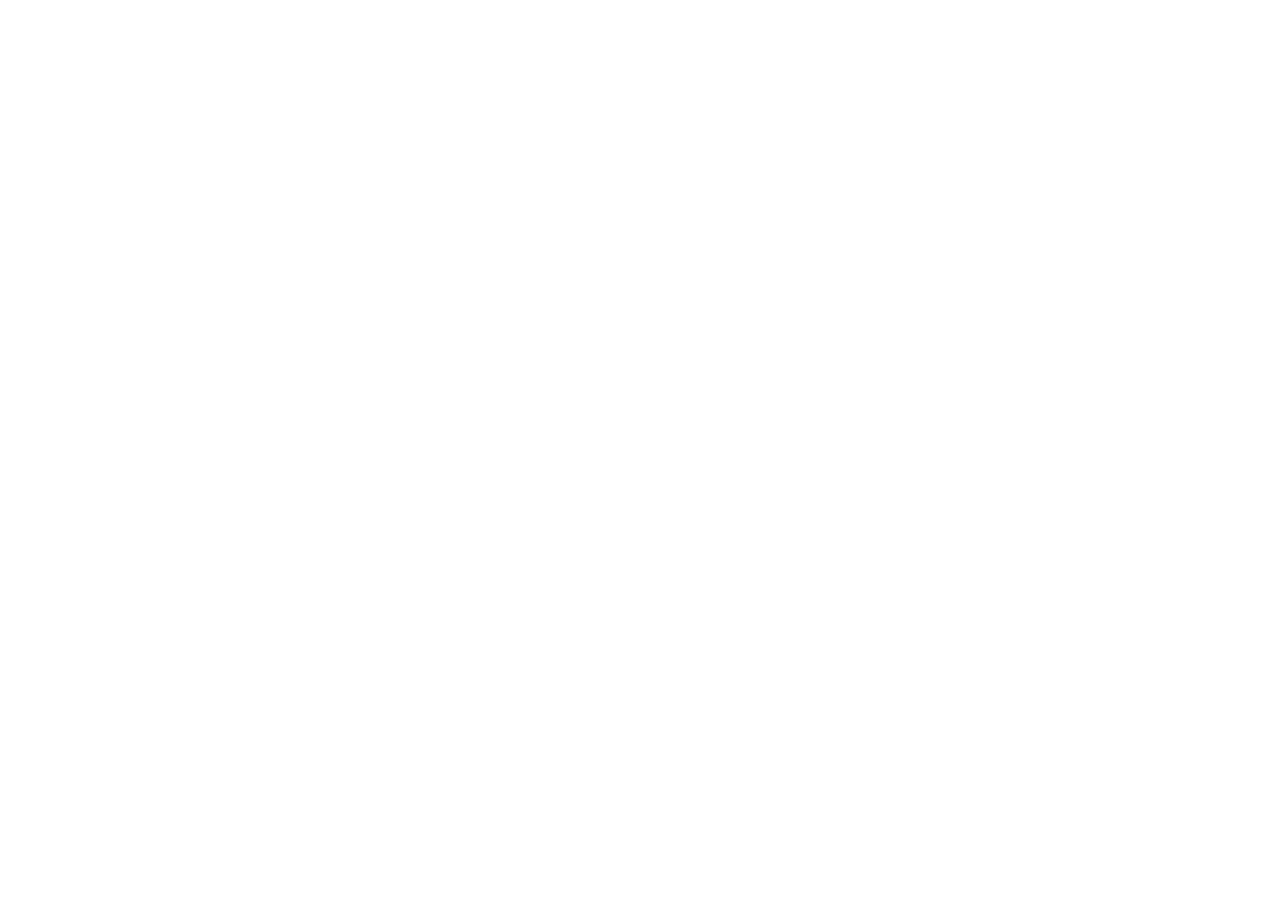
==== _html/index.html @ 4c2341b2 "schema" ====
<!DOCTYPE html>
<html lang="en">
<head>
    <meta charset="UTF-8">
    <meta http-equiv="X-UA-Compatible" content="IE=edge">
    <meta name="viewport" content="width=device-width, initial-scale=1.0">
    <title>Document</title>
</head>
<body>
    
</body>
</html>
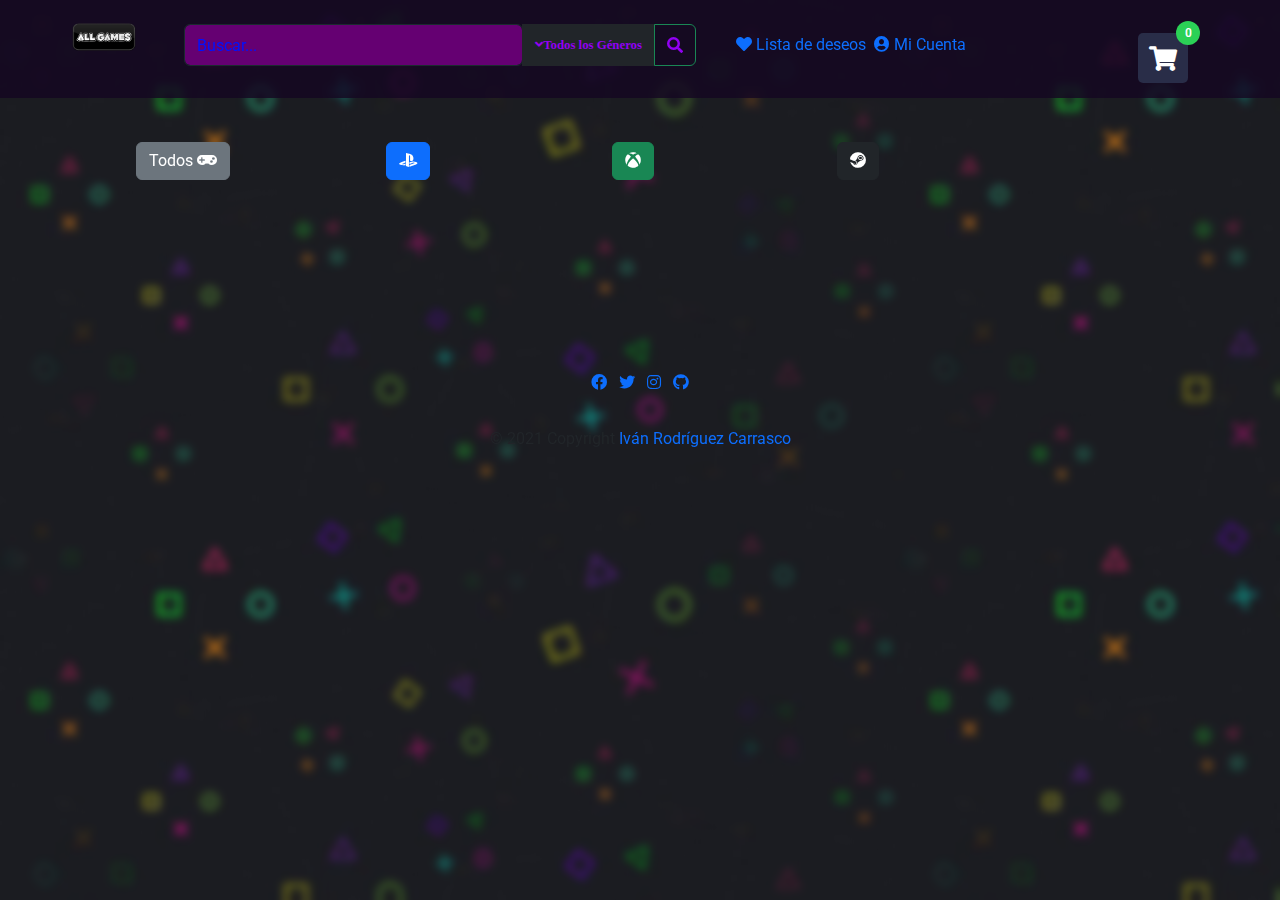
==== commit 133c2e39: "provisional" ====
--- a/_html/index.html
+++ b/_html/index.html
@@ -4,9 +4,178 @@
     <meta charset="UTF-8">
     <meta http-equiv="X-UA-Compatible" content="IE=edge">
     <meta name="viewport" content="width=device-width, initial-scale=1.0">
-    <title>Document</title>
+    <title>AllGames</title>
+    <script src="https://cdn.jsdelivr.net/npm/bootstrap@5.1.3/dist/js/bootstrap.bundle.min.js"></script>
+    <script src="https://ajax.googleapis.com/ajax/libs/jquery/3.5.1/jquery.min.js"></script>
+    <script src="https://code.jquery.com/jquery-3.5.0.js"></script>
+    <link href="https://cdn.jsdelivr.net/npm/bootstrap@5.1.3/dist/css/bootstrap.min.css" rel="stylesheet">
+    <link rel="stylesheet" href="https://pro.fontawesome.com/releases/v5.10.0/css/all.css">
+    <link rel="stylesheet" href="../_css/index.css">
+    <link rel="shortcut icon" href="../_img/logo1.png">
+    <script src="../_js/general.js"></script>
+    <script src="../_js/index.js"></script>
 </head>
 <body>
+    <div id="pagina">
+       <!-- <div id="google_translate_element"></div>
+
+            <script type="text/javascript">
+            function googleTranslateElementInit() {
+            new google.translate.TranslateElement({pageLanguage: 'es'}, 'google_translate_element');
+            }
+            </script>
+
+            <script type="text/javascript" src="//translate.google.com/translate_a/element.js?cb=googleTranslateElementInit"></script>
+            --> 
+    <nav class="navbar">
+      <!-- <div class="row"> -->
+          <!-- <div class="col align-self-center"> -->
+            <a class="logo" href="../_html/index.html">
+                <img src="../_img/logo.png" href="../_html/index.html"/>
+            </a>
+          <!-- </div> -->
+        <div class="nav-uls">
+          <ul class="navbar-nav buscar">
+            <div class="input-group rounded">
+                <input type="search" class="form-control rounded" placeholder="Buscar..." aria-label="Search" aria-describedby="search-addon" id="buscar"/>
+                <button id="btnGeneros" class="btn btn-dark fas fa-angle-down">Todos los Géneros</button>
+                <button id="btnBuscar" class="btn btn-outline-success fas fa-search"></button>
+            </div>
+          </ul>
+      <!--  </div> -->
+            <!-- <div class="col col-md-auto align-self-center">  -->
+                <ul class="navbar-nav float-center">  
+                  <li class="nav-item">  
+                    <a id="wishlist" href="../_html/wishlist.html"><i class="fas fa-heart"></i> Lista de deseos</a>
+                  </li>
+                <!-- <ul class="col col-md-auto align-self-center">  -->
+                  <li class="nav-item"> 
+                    <a  id="btnPerfil" href="../_html/cuenta.html"><i class="fas fa-user-circle"></i> Mi Cuenta</a><br>
+                  </li>
+                </ul>
+            <!-- </div> -->
+           <!--  <div class="col">  -->
+             <ul id="cart" data-totalitems="0" class="navbar-nav ml-auto cart">
+              <!-- <div id="cart" class="cart" data-totalitems="0"> -->
+                <i class="fas fa-shopping-cart cartIcon"></i>
+              <!-- </div> -->
+            </ul>
+              <br>        
+              <div class="shopping-cart" id="shopping-cart">
+                <div class="shopping-cart-header">
+                  <i class="fa fa-shopping-cart cart-icon"></i>
+                  <span id="numTotal" class="badge">0</span>
+                  <div class="shopping-cart-total">
+                    <span class="lighter-text">Total:</span>
+                    <span id="precioTotal" class="main-color-text">0€</span>
+                  </div>
+                  </div> <!--end shopping-cart-header -->
+                  
+                <div id="cartItems"><h5 class="text-Vacio">Tu carrito está vacío</h5></div>
+                  <a id="modalConfirm" href="#" class="button" data-toggle="modal" data-target="#showModal">Confirmar Pago</a>
+              </ul> <!--end shopping-cart -->
+            <!-- </div> --> <!--end container -->
+    </nav>
     
+    
+    <br>
+
+    <div class="container text-center">
+      <div class="row justify-content-around">
+          <div class="col mx-auto text-center">
+            <button id="btnTodos" class="btn btn-secondary">Todos <i class="fas fa-gamepad"></i></button>
+          </div>
+          <div class="col mx-auto text-center">
+            <button id="btnPlaystation" class="btn btn-primary"><i class="fab fa-playstation"></i></button>
+          </div>
+          <div class="col mx-auto text-center">
+            <button id="btnXbox" class="btn btn-success"><i class="fab fa-xbox"></i></button>
+          </div>
+          <div class="col mx-auto text-center">
+            <button id="btnSteam" class="btn btn-dark"><i class="fab fa-steam"></i></button>
+          </div>
+      </div>
+    </div>
+
+    <div id="toast"></div>
+
+    <div id="catalogo" class="container catalogo"></div>
+  
+
+    <!-- Footer -->
+    <footer class="page-footer font-small special-color-dark pt-4 footer">
+        <div class="container">
+          <ul class="list-unstyled list-inline text-center">
+            <li class="list-inline-item">
+              <a class="btn-floating btn-lg btn-fb">
+                <i class="fab fa-facebook-f"> </i>
+              </a>
+            </li>
+            <li class="list-inline-item">
+              <a class="btn-floating btn-lg btn-tw">
+                <i class="fab fa-twitter"> </i>
+              </a>
+            </li>
+            <li class="list-inline-item">
+              <a class="btn-floating btn-lg btn-ins">
+                <i class="fab fa-instagram"> </i>
+              </a>
+            </li>
+            <li class="list-inline-item">
+              <a class="btn-floating btn-lg btn-ins">
+                <i class="fab fa-github"> </i>
+              </a>
+            </li>
+          </ul>
+        </div>
+
+        <!-- Copyright -->
+        <div class="footer-copyright text-center py-3">© 2021 Copyright
+          <a href="#"> Iván Rodríguez Carrasco</a>
+        </div>
+    </footer>
+</div> <!-- end divPágina-->
+
+<!-- basic modal -->
+<div class="modal fade" id="showModal">
+  <div class="modal-dialog">
+    <div id="modalContent" class="modal-content">
+      <div class="modal-header">
+        <h4 class="modal-title" id="myModalLabel">Confirmación de Pedido</h4>
+        <button id="close" type="button" class="close" data-dismiss="modal" aria-label="Close">
+          <span aria-hidden="true">&times;</span>
+        </button>
+      </div>
+      <div id="modalBody" class="modal-body">
+        <div class="ticket">
+          <div class="ticket-Header">
+            <div class="ticket-LogoDiv">
+              <img src="../_img/logo.png" class="ticket-Logo">
+            </div>
+            <div class="ticket-Info">
+              <span id="ticketFecha" class="ticket-Fecha"></span>
+              <span id="ticketUsuario" class="ticket-Usuario"></span>
+            </div>
+          </div>
+          <div class="ticket-Body">
+            <h2 id="ticketTitle" class="ticket-Title"></h2>
+            <ul id="ticketCartList" class="ticket-CartList"></ul>
+          </div>
+          <div class="ticket-Subheader">
+            <div class="ticket-Subheader2">
+              <h1 id="ticketGamekey" class="ticket-Gamekey"></h1>
+              <span id="ticketText" class="ticket-Text"></span>
+            </div>
+          </div>
+          <div class="ticket-Footer">
+            <img src="../_img/barcode1.png" class="ticket-Barcode">
+          </div>
+        </div>
+      <div class="modal-footer">
+        <button id="verPedido" type="button" class="btn btn-primary">Imprimir</button>
+      </div>
+    </div>
+  </div>
+</div>
 </body>
 </html>--- a/_css/index.css
+++ b/_css/index.css
@@ -0,0 +1,691 @@
+@import url("https://fonts.googleapis.com/css?family=Open+Sans:300,400,700");
+@import url("https://fonts.googleapis.com/css?family=Sacramento&display=swap");
+@import url("https://fonts.googleapis.com/css?family=Roboto:400,400i,700");
+@import url("https://fonts.googleapis.com/css?family=Lato:300,400,700");
+@import url("https://maxcdn.bootstrapcdn.com/font-awesome/4.4.0/css/font-awesome.min.css");
+
+* {
+  box-sizing: border-box;
+}
+
+body {
+  padding: 0px;
+  margin: 0px;
+  height: 100vh;
+  background: #010002;
+  background-image: url("../_img/fondo.jpg");
+  background-color: #ffffff10;
+  backdrop-filter: blur(5px);
+  font-family: "Roboto", sans-serif;
+}
+
+a {
+  text-decoration: none;
+}
+
+h2 {
+  font-family: "Roboto", sans-serif;
+  font-weight: bold;
+}
+
+.col {
+  margin-top: 20px;
+}
+
+ul {
+  margin-top: 1em;
+}
+
+.row {
+  max-width: 900px;
+}
+
+.logo {
+  max-width: 20%;
+  margin-right: 3em;
+}
+
+.logo img {
+  min-width: 4em;
+  max-width: 4em;
+}
+
+.navbar {
+  display: flex;
+  align-items: center;
+  font-family: "Roboto", sans-serif;
+  background-color: #140722d3;
+  justify-content: center;
+  padding-bottom: 2rem;
+}
+
+.nav-uls {
+  display: flex;
+  align-items: center;
+  font-family: "Roboto", sans-serif;
+  justify-content: flex-start;
+  align-self: flex-end;
+  min-width: 80%;
+}
+
+.navbar-nav {
+  display: flex;
+  flex-direction: row;
+  margin-right: 2em;
+}
+
+.navbar-nav li {
+  margin-left: 0.5em;
+}
+
+nav button {
+  background-color: rgba(196, 4, 255, 0.651);
+}
+
+.buscar {
+  width: 50%;
+}
+
+.input-group {
+  display: flex;
+  justify-content: center;
+}
+
+.form-control {
+  background-color: #650072;
+  border: 1px solid #1b2b2f;
+  color: #000000;
+  height: 42px;
+}
+
+.form-control::-webkit-input-placeholder {
+  color: #0011ff;
+  height: 42px;
+}
+
+.form-control:-ms-input-placeholder {
+  color: #0011ff;
+  height: 42px;
+}
+
+.form-control::-ms-input-placeholder {
+  color: #0011ff;
+  height: 42px;
+}
+
+.form-control::placeholder {
+  color: #0011ff;
+  height: 42px;
+}
+
+.form-control:hover {
+  background-color: #49b6ff;
+  border: 1px solid #0011ff;
+  height: 42px;
+}
+
+.form-control:active {
+  background-color: #49b6ff;
+  border: 1px solid #0011ff;
+  height: 42px;
+}
+
+.form-control:focus {
+  background-color: #49b6ff;
+  border: 1px solid #0011ff;
+  height: 42px;
+}
+
+#search-addon {
+  margin-left: 5%;
+  height: 42px;
+  background-color: transparent;
+}
+
+a:hover {
+  color: #9200f3;
+}
+
+#btnBuscar {
+  color: #9200f3;
+}
+
+#btnBuscar:hover {
+  color: #ee14ad;
+}
+
+#btnGeneros {
+  font-size: 0.8em;
+  color: #9200f3;
+}
+
+#btnGeneros:hover {
+  color: #ee14ad;
+}
+
+.container-fluid {
+  filter: blur(2px);
+}
+
+.catalogo {
+  padding: 3%;
+  max-width: fit-content;
+  display: flex;
+  flex-direction: column;
+}
+
+@media (min-width: 600px) {
+  .catalogo {
+    display: flex;
+    flex-flow: row wrap;
+    flex: 1;
+  }
+}
+
+.lighter-text {
+  color: #abb0be;
+}
+
+.main-color-text {
+  color: #6394f8;
+}
+
+.containerCart {
+  position: relative;
+  right: 50px;
+}
+
+.badge {
+  background-color: #6394f8;
+  border-radius: 10px;
+  color: white;
+  display: inline-block;
+  font-size: 12px;
+  line-height: 1;
+  padding: 3px 7px;
+  text-align: center;
+  vertical-align: middle;
+  white-space: nowrap;
+}
+
+.shopping-cart {
+  display: none;
+  margin: 55px 0;
+  right: 5em;
+  background: white;
+  width: 320px;
+  position: fixed;
+  z-index: 3;
+  border-radius: 3px;
+  padding: 1em;
+  top: 2.5em;
+}
+
+.shopping-cart-header {
+  border-bottom: 1px solid #e8e8e8;
+  padding-bottom: 10px;
+}
+.shopping-cart-total {
+  float: right;
+}
+
+.shopping-cart-items {
+  padding-top: 5px;
+}
+
+.shopping-cart-items li {
+  margin-left: -10px;
+  margin-bottom: 18px;
+  list-style: none;
+}
+
+.shopping-cart-items img {
+  float: left;
+  margin-right: 12px;
+  margin-top: 10px;
+}
+
+.item-name {
+  display: block;
+  padding-top: 10px;
+  font-size: 16px;
+}
+
+.item-price {
+  color: #6394f8;
+  margin-right: 8px;
+}
+
+.item-quantity {
+  margin-right: 10px;
+}
+
+.shopping-cart:after {
+  bottom: 100%;
+  left: 89%;
+  border: solid transparent;
+  content: " ";
+  height: 0;
+  width: 0;
+  position: absolute;
+  pointer-events: none;
+  border-bottom-color: white;
+  border-width: 8px;
+  margin-left: -8px;
+}
+
+.cart-icon {
+  color: #515783;
+  font-size: 24px;
+  margin-right: 7px;
+  float: left;
+}
+
+.button {
+  background: #6394f8;
+  color: white;
+  text-align: center;
+  padding: 12px;
+  text-decoration: none;
+  display: block;
+  border-radius: 3px;
+  font-size: 16px;
+  margin: 25px 0 15px 0;
+}
+
+.button:hover {
+  background: lighten(#6394f8, 3%);
+}
+
+.clearfix:after {
+  list-style: none;
+  content: "";
+  display: table;
+  clear: both;
+}
+
+.cart {
+  position: absolute;
+  top: 17px;
+  right: 60px;
+  width: 50px;
+  height: 50px;
+  background: #292d48;
+  display: flex;
+  align-items: center;
+  justify-content: center;
+  border-radius: 5px;
+}
+.cartIcon {
+  font-size: 25px;
+  color: white;
+}
+
+.cart:before {
+  content: attr(data-totalitems);
+  font-size: 12px;
+  font-weight: 600;
+  position: absolute;
+  top: -12px;
+  right: -12px;
+  background: #2bd156;
+  line-height: 24px;
+  padding: 0 5px;
+  height: 24px;
+  min-width: 24px;
+  color: white;
+  text-align: center;
+  border-radius: 24px;
+}
+
+.card {
+  box-shadow: 0px 15px 35px -5px rgba(50, 88, 130, 0.32);
+  border-radius: 15px;
+  transition: transform 0.2s;
+  margin-right: 20px;
+}
+
+.card-body {
+  padding: 10px;
+  margin-top: -50px;
+  transition: all 1s ease-in-out;
+}
+
+.heart {
+  color: #989898;
+  margin-top: 15px;
+  margin-left: 230px;
+  font-size: 30px;
+  position: absolute;
+  width: 40px;
+  height: 40px;
+  border-radius: 30px;
+  padding: 0px;
+  text-align: center;
+  cursor: pointer;
+}
+
+.heart:visited {
+  color: #c50707;
+}
+
+.heart:hover {
+  color: red;
+  background-color: #f9f9f9;
+  transition: all 1s ease-in-out;
+}
+
+.card-body .card-body-a {
+  visibility: hidden;
+  text-align: center;
+}
+
+.card:hover > .card-body {
+  margin-top: -0px;
+  transition: all 1s ease;
+}
+
+.card:hover {
+  transform: scale(1.02);
+}
+
+.card:hover > .card-body .card-body-a {
+  visibility: visible;
+}
+
+.first-image {
+  width: 100%;
+  border-top-left-radius: 15px;
+  border-top-right-radius: 15px;
+}
+
+#toast {
+  position: relative;
+  width: 230px;
+  height: 50px;
+  left: 80%;
+  transform: translate(-50%);
+  background-color: #6abe8b;
+  color: rgb(250, 250, 250);
+  padding: 10px;
+  border-radius: 8px;
+  text-align: center;
+  z-index: 4; /* Para que superponga al carrito */
+  box-shadow: 0 0 20px rgba(0, 0, 0, 0.3);
+  visibility: hidden;
+  opacity: 0;
+  display: flex;
+  align-items: center;
+  justify-content: center;
+  font-size: 18px;
+  margin: 12px;
+}
+#toast.show {
+  visibility: visible;
+  animation: fadeInOut 3s;
+}
+
+@keyframes fadeInOut {
+  5%,
+  95% {
+    opacity: 1;
+    top: 50px;
+  }
+  15%,
+  85% {
+    opacity: 1;
+    top: 30px;
+  }
+}
+
+.saleCallout {
+  display: inline-block;
+  box-sizing: content-box;
+  height: 22px;
+  position: absolute;
+  content: "";
+  cursor: pointer;
+  margin: 0 13px 0 0;
+  padding: 10px 20px 10px 8px;
+  border: none;
+  border-radius: 4px 1px 1px 4px;
+  color: rgba(255, 255, 255, 1);
+  text-align: center;
+  text-transform: uppercase;
+  -o-text-overflow: ellipsis;
+  text-overflow: ellipsis;
+  background: #ba0000;
+  box-shadow: 0 5px 0 0 #ba0000, 5px 5px 0 0 #4e0213;
+  transform: rotate(-20deg);
+  top: 20px;
+}
+.saleCallout:before {
+  display: inline-block;
+  box-sizing: content-box;
+  z-index: 1;
+  width: 30px;
+  height: 30px;
+  position: absolute;
+  content: "";
+  cursor: pointer;
+  top: 6px;
+  right: -16px;
+  border: none;
+  border-radius: 1px 1px 4px;
+  color: #fff;
+  -o-text-overflow: clip;
+  text-overflow: clip;
+  background: #ba0000;
+  box-shadow: 0 6px 0 0 #4e0213;
+  text-shadow: none;
+  transform: rotateY(1deg) rotateZ(-45deg);
+}
+
+.saleCallout:after {
+  display: inline-block;
+  box-sizing: content-box;
+  z-index: 2;
+  width: 12px;
+  height: 12px;
+  position: absolute;
+  content: "";
+  cursor: pointer;
+  top: 16px;
+  right: 0;
+  border: none;
+  border-radius: 10px;
+  color: rgba(255, 255, 255, 0.9);
+  -o-text-overflow: clip;
+  text-overflow: clip;
+  background: #fcfcfc;
+  box-shadow: 5px 5px 0 0 #4e0213 inset;
+  text-shadow: none;
+}
+
+.saleCallout h5 {
+  font-family: arial;
+  font-size: 20px;
+  color: #fff;
+  margin-top: 0;
+}
+
+.text-Vacio {
+  text-align: center !important;
+  margin: 20px;
+  font-style: oblique;
+  font-weight: lighter;
+  color: #3d3d3d;
+}
+
+.close {
+  border: 0;
+  background-color: transparent;
+  font-size: 1.5rem;
+}
+
+.ticket {
+  position: relative;
+  left: 50%;
+  display: inline-block;
+  /*min-width: 500px;*/
+  max-width: 100%;
+  width: auto;
+  /* margin: 50px auto 25px;
+  padding: 20px 0; */
+  clear: both;
+
+  -webkit-transform: translateX(-50%);
+  -ms-transform: translateX(-50%);
+  -o-transform: translateX(-50%);
+  transform: translateX(-50%);
+}
+
+.ticket-Header {
+  display: flex;
+  -ms-align-items: flex-start;
+  align-items: flex-start;
+  padding: 30px 30px 10px;
+  background: #fff;
+  border-top-right-radius: 5px;
+  border-top-left-radius: 5px;
+}
+
+.ticket-LogoDiv {
+  flex: 1 0 40%;
+}
+
+.ticket-Logo {
+  display: block;
+  width: 50px;
+  height: auto;
+  margin-left: 15px;
+}
+
+.ticket-Info {
+  flex: 1 0 50%;
+}
+
+.ticket-Fecha,
+.ticket-Usuario {
+  display: block;
+  font-size: 19px;
+  color: #aaa;
+  font-weight: 300;
+}
+
+.ticket-Fecha {
+  margin-bottom: 5px;
+}
+
+.ticket-Subheader {
+  background: #fff;
+  padding-bottom: 20px;
+}
+
+.ticket-Subheader2 {
+  padding: 0 45px 0 40px;
+  border-left: 5px solid #029de0;
+}
+
+.ticket-Gamekey {
+  margin: 0 0 10px 0;
+  font-size: 22px;
+  font-weight: 600;
+}
+
+.ticket-Text {
+  color: #aaa;
+  font-weight: 400;
+  font-size: 17px;
+}
+
+.ticket-Body {
+  display: block;
+  padding: 25px 30px 45px;
+}
+
+.ticket-Title {
+  display: block;
+  margin-top: 0;
+  margin-bottom: 25px;
+  text-align: center;
+}
+
+.ticket-CartList {
+  margin: 0;
+  padding: 0 15px;
+  list-style: none;
+}
+
+.ticket-CartItem {
+  display: block;
+  padding-top: 20px;
+  margin-bottom: 20px;
+  border-top: 2px dashed #aaa;
+  font-size: 18px;
+}
+
+.ticket-Portada {
+  padding-right: 15px;
+  color: #aaa;
+  font-weight: 300;
+}
+
+.ticket-Nombre {
+  color: #aaa;
+  font-weight: 300;
+}
+
+.ticket-Precio {
+  float: right;
+  letter-spacing: 1px;
+}
+
+.ticket-PrecioTotal {
+  font-size: 20px;
+  text-transform: uppercase;
+}
+
+.ticket-Footer {
+  position: relative;
+  padding: 30px 20px;
+  border-top: 2px dashed black;
+  border-bottom-left-radius: 5px;
+  border-bottom-right-radius: 5px;
+}
+
+.ticket-Footer::before,
+.ticket-Footer::after {
+  content: "";
+  position: absolute;
+  top: 0;
+  border: 4px solid transparent;
+
+  -webkit-transform: translateY(calc(-50% - 1px));
+  -ms-transform: translateY(calc(-50% - 1px));
+  -o-transform: translateY(calc(-50% - 1px));
+  transform: translateY(calc(-50% - 1px));
+}
+
+.ticket-Footer::before {
+  left: 0;
+  border-left: 7px solid black;
+}
+
+.ticket-Footer::after {
+  right: 0;
+  border-right: 7px solid black;
+}
+
+.ticket-Barcode {
+  display: block;
+  margin: 0 auto;
+  max-width: 300px;
+  height: auto;
+}
+.spanAlquiler {
+  font-size: 0.8em;
+  font-style: oblique;
+  color: #989898;
+  margin-right: 0.7rem;
+}
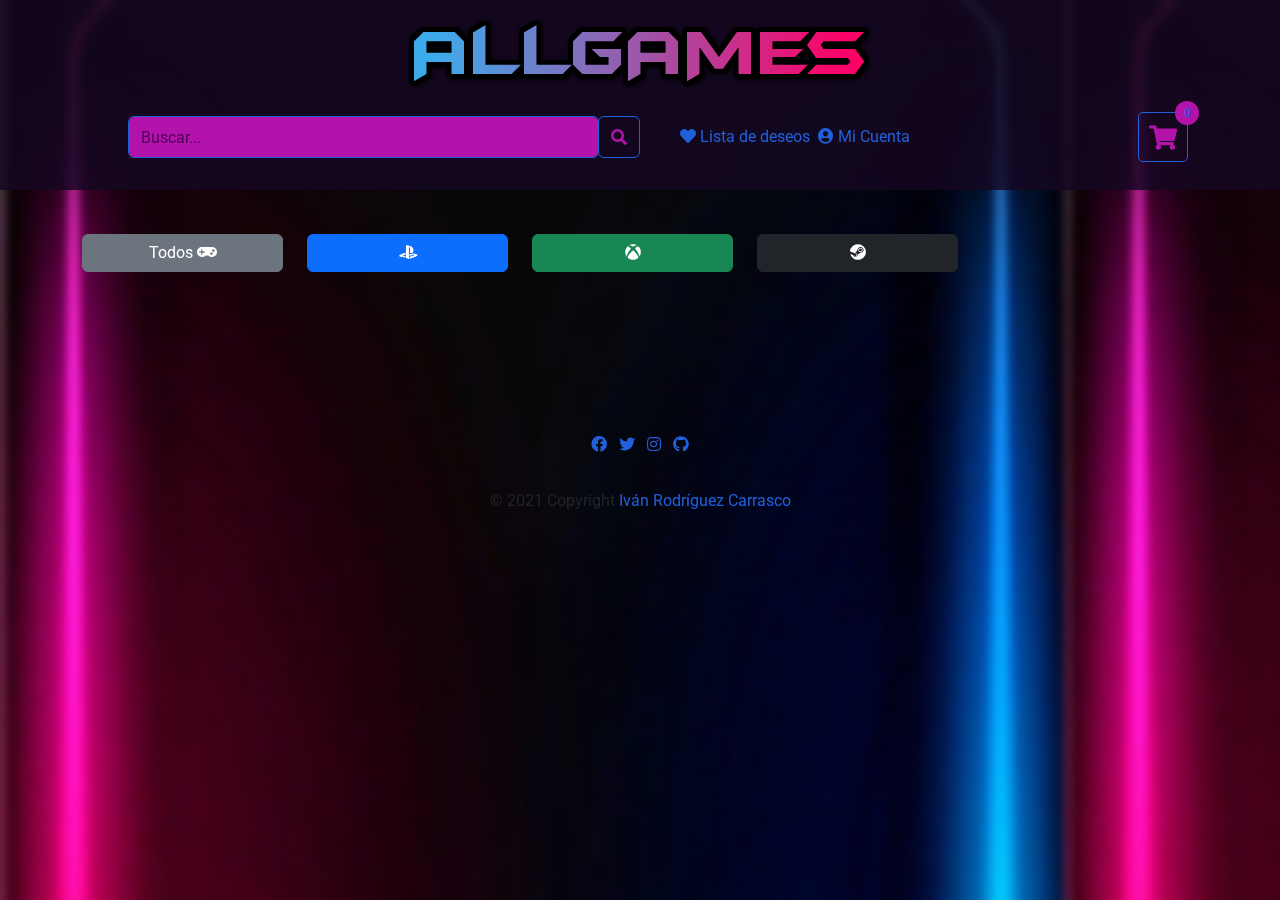
==== commit b794cdb9: "Cambios css" ====
--- a/_html/index.html
+++ b/_html/index.html
@@ -10,36 +10,26 @@
     <script src="https://code.jquery.com/jquery-3.5.0.js"></script>
     <link href="https://cdn.jsdelivr.net/npm/bootstrap@5.1.3/dist/css/bootstrap.min.css" rel="stylesheet">
     <link rel="stylesheet" href="https://pro.fontawesome.com/releases/v5.10.0/css/all.css">
-    <link rel="stylesheet" href="../_css/index.css">
-    <link rel="shortcut icon" href="../_img/logo1.png">
+    <link rel="stylesheet" href="../_css/index.css"> 
+    <link rel="shortcut icon" href="../_img/icon.png">
     <script src="../_js/general.js"></script>
     <script src="../_js/index.js"></script>
 </head>
 <body>
-    <div id="pagina">
-       <!-- <div id="google_translate_element"></div>
-
-            <script type="text/javascript">
-            function googleTranslateElementInit() {
-            new google.translate.TranslateElement({pageLanguage: 'es'}, 'google_translate_element');
-            }
-            </script>
-
-            <script type="text/javascript" src="//translate.google.com/translate_a/element.js?cb=googleTranslateElementInit"></script>
-            --> 
+    <div id="pagina" class="pagina">
     <nav class="navbar">
       <!-- <div class="row"> -->
           <!-- <div class="col align-self-center"> -->
-            <a class="logo" href="../_html/index.html">
-                <img src="../_img/logo.png" href="../_html/index.html"/>
-            </a>
+            <a href="../_html/index.html">
+              <img src="../_img/logo.png" width="486" height="92" alt="AllGAMES" /></a>
+            <br />
           <!-- </div> -->
         <div class="nav-uls">
           <ul class="navbar-nav buscar">
             <div class="input-group rounded">
                 <input type="search" class="form-control rounded" placeholder="Buscar..." aria-label="Search" aria-describedby="search-addon" id="buscar"/>
-                <button id="btnGeneros" class="btn btn-dark fas fa-angle-down">Todos los Géneros</button>
-                <button id="btnBuscar" class="btn btn-outline-success fas fa-search"></button>
+                <!-- <button id="btnGeneros" class="btn btn-dark fas fa-angle-down">Todos los Géneros</button>
+                 --><button id="btnBuscar" class="btn btnBuscar fas fa-search rounded"></button>
             </div>
           </ul>
       <!--  </div> -->
@@ -83,16 +73,16 @@
     <div class="container text-center">
       <div class="row justify-content-around">
           <div class="col mx-auto text-center">
-            <button id="btnTodos" class="btn btn-secondary">Todos <i class="fas fa-gamepad"></i></button>
+            <button id="btnTodos" class="btn btn-secondary btnPlataforma">Todos <i class="fas fa-gamepad"></i></button>
           </div>
           <div class="col mx-auto text-center">
-            <button id="btnPlaystation" class="btn btn-primary"><i class="fab fa-playstation"></i></button>
+            <button id="btnPlaystation" class="btn btn-primary btnPlataforma"><i class="fab fa-playstation"></i></button>
           </div>
           <div class="col mx-auto text-center">
-            <button id="btnXbox" class="btn btn-success"><i class="fab fa-xbox"></i></button>
+            <button id="btnXbox" class="btn btn-success btnPlataforma"><i class="fab fa-xbox"></i></button>
           </div>
           <div class="col mx-auto text-center">
-            <button id="btnSteam" class="btn btn-dark"><i class="fab fa-steam"></i></button>
+            <button id="btnSteam" class="btn btn-dark btnPlataforma"><i class="fab fa-steam"></i></button>
           </div>
       </div>
     </div>
@@ -172,7 +162,7 @@
           </div>
         </div>
       <div class="modal-footer">
-        <button id="verPedido" type="button" class="btn btn-primary">Imprimir</button>
+        <button id="verPedido" type="button" class="btn btn-primary" style="background-color: #b313ab;">Imprimir</button>
       </div>
     </div>
   </div>
--- a/_css/index.css
+++ b/_css/index.css
@@ -92,47 +92,47 @@
 }
 
 .form-control {
-  background-color: #650072;
-  border: 1px solid #1b2b2f;
-  color: #000000;
+  background-color: #b313ab;
+  border: 1px solid #2260db;
+  color: #2260db;
   height: 42px;
 }
 
 .form-control::-webkit-input-placeholder {
-  color: #0011ff;
+  color: #4e0058;
   height: 42px;
 }
 
 .form-control:-ms-input-placeholder {
-  color: #0011ff;
+  color: #4e0058;
   height: 42px;
 }
 
 .form-control::-ms-input-placeholder {
-  color: #0011ff;
+  color: #4e0058;
   height: 42px;
 }
 
 .form-control::placeholder {
-  color: #0011ff;
+  color: #4e0058;
   height: 42px;
 }
 
 .form-control:hover {
-  background-color: #49b6ff;
-  border: 1px solid #0011ff;
+  background-color: #4e0058;
+  border: 1px solid #2260db;
   height: 42px;
 }
 
 .form-control:active {
-  background-color: #49b6ff;
-  border: 1px solid #0011ff;
+  background-color: #8e03a0;
+  border: 1px solid #2260db;
   height: 42px;
 }
 
 .form-control:focus {
-  background-color: #49b6ff;
-  border: 1px solid #0011ff;
+  background-color: #8e03a0;
+  border: 1px solid #2260db;
   height: 42px;
 }
 
@@ -147,20 +147,17 @@
 }
 
 #btnBuscar {
-  color: #9200f3;
+  color: #b313ab;
+  border-color: #2260db;
 }
 
 #btnBuscar:hover {
-  color: #ee14ad;
-}
-
-#btnGeneros {
-  font-size: 0.8em;
-  color: #9200f3;
-}
-
-#btnGeneros:hover {
-  color: #ee14ad;
+  color: #4e0058;
+  background-color: #2260db;
+}
+
+.btnPlataforma {
+  width: 100%;
 }
 
 .container-fluid {
@@ -172,6 +169,7 @@
   max-width: fit-content;
   display: flex;
   flex-direction: column;
+  justify-content: center;
 }
 
 @media (min-width: 600px) {
@@ -187,7 +185,7 @@
 }
 
 .main-color-text {
-  color: #6394f8;
+  color: #2260db;
 }
 
 .containerCart {
@@ -196,7 +194,7 @@
 }
 
 .badge {
-  background-color: #6394f8;
+  background-color: #b313ab;
   border-radius: 10px;
   color: white;
   display: inline-block;
@@ -218,7 +216,7 @@
   z-index: 3;
   border-radius: 3px;
   padding: 1em;
-  top: 2.5em;
+  top: 7.2em;
 }
 
 .shopping-cart-header {
@@ -252,7 +250,7 @@
 }
 
 .item-price {
-  color: #6394f8;
+  color: #2260db;
   margin-right: 8px;
 }
 
@@ -269,7 +267,7 @@
   width: 0;
   position: absolute;
   pointer-events: none;
-  border-bottom-color: white;
+  border-bottom-color: #2260db;
   border-width: 8px;
   margin-left: -8px;
 }
@@ -282,7 +280,7 @@
 }
 
 .button {
-  background: #6394f8;
+  background: #b313ab;
   color: white;
   text-align: center;
   padding: 12px;
@@ -293,8 +291,9 @@
   margin: 25px 0 15px 0;
 }
 
-.button:hover {
-  background: lighten(#6394f8, 3%);
+.button a:hover {
+  background: lighten(#ff49e7, 3%);
+  color: #ff49e7;
 }
 
 .clearfix:after {
@@ -306,11 +305,11 @@
 
 .cart {
   position: absolute;
-  top: 17px;
   right: 60px;
   width: 50px;
   height: 50px;
-  background: #292d48;
+  background: transparent;
+  border: 1px solid #2260db;
   display: flex;
   align-items: center;
   justify-content: center;
@@ -318,7 +317,7 @@
 }
 .cartIcon {
   font-size: 25px;
-  color: white;
+  color: #b313ab;
 }
 
 .cart:before {
@@ -328,12 +327,12 @@
   position: absolute;
   top: -12px;
   right: -12px;
-  background: #2bd156;
+  background: #b313ab;
   line-height: 24px;
   padding: 0 5px;
   height: 24px;
   min-width: 24px;
-  color: white;
+  color: #2260db;
   text-align: center;
   border-radius: 24px;
 }
@@ -342,7 +341,8 @@
   box-shadow: 0px 15px 35px -5px rgba(50, 88, 130, 0.32);
   border-radius: 15px;
   transition: transform 0.2s;
-  margin-right: 20px;
+  margin-right: 1em;
+  margin-bottom: 1em;
 }
 
 .card-body {
@@ -419,6 +419,7 @@
   justify-content: center;
   font-size: 18px;
   margin: 12px;
+  margin-bottom: -1em;
 }
 #toast.show {
   visibility: visible;
@@ -551,14 +552,14 @@
 }
 
 .ticket-LogoDiv {
-  flex: 1 0 40%;
+  flex: 1 0 50%;
+  margin-right: 2.2em;
 }
 
 .ticket-Logo {
   display: block;
-  width: 50px;
+  width: 100%;
   height: auto;
-  margin-left: 15px;
 }
 
 .ticket-Info {
@@ -689,3 +690,15 @@
   color: #989898;
   margin-right: 0.7rem;
 }
+
+.pagina {
+  justify-content: center;
+}
+
+a {
+  color: #2260db;
+}
+
+a:hover {
+  color: #b313ab;
+}
